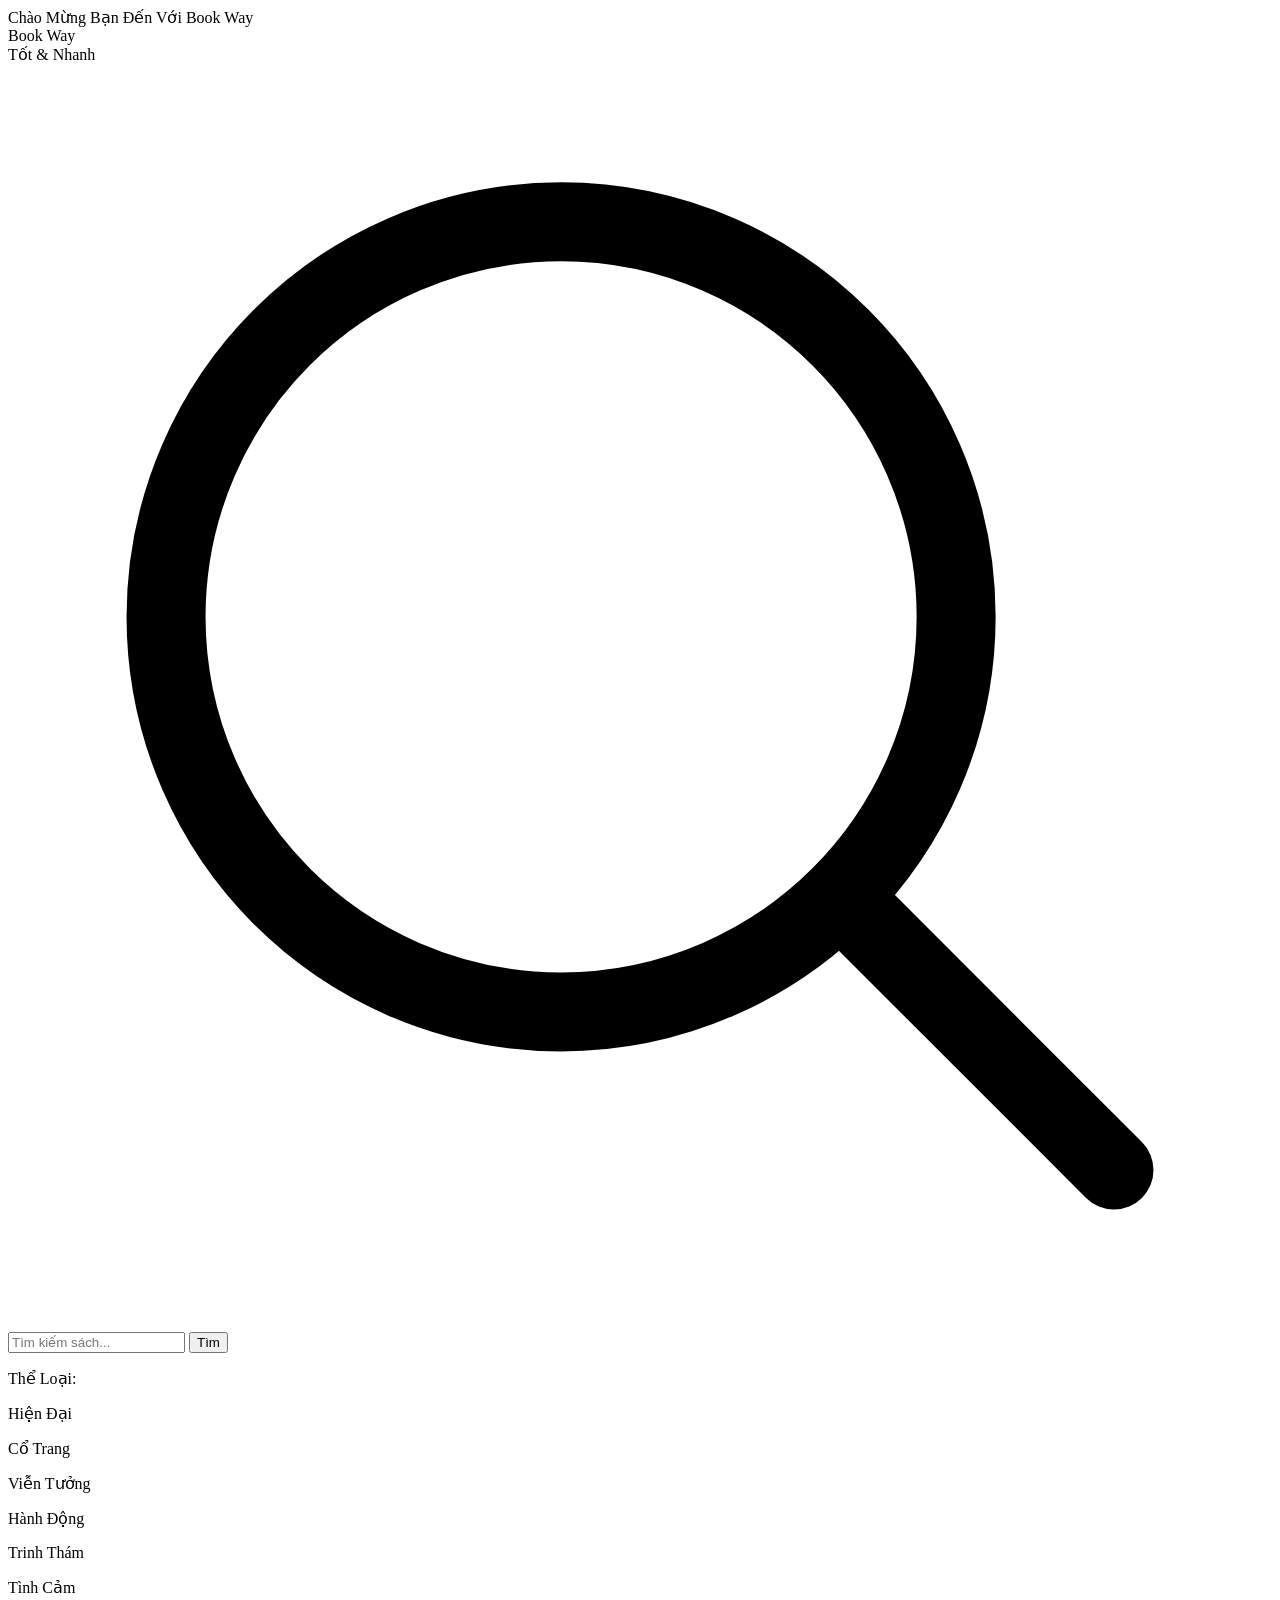
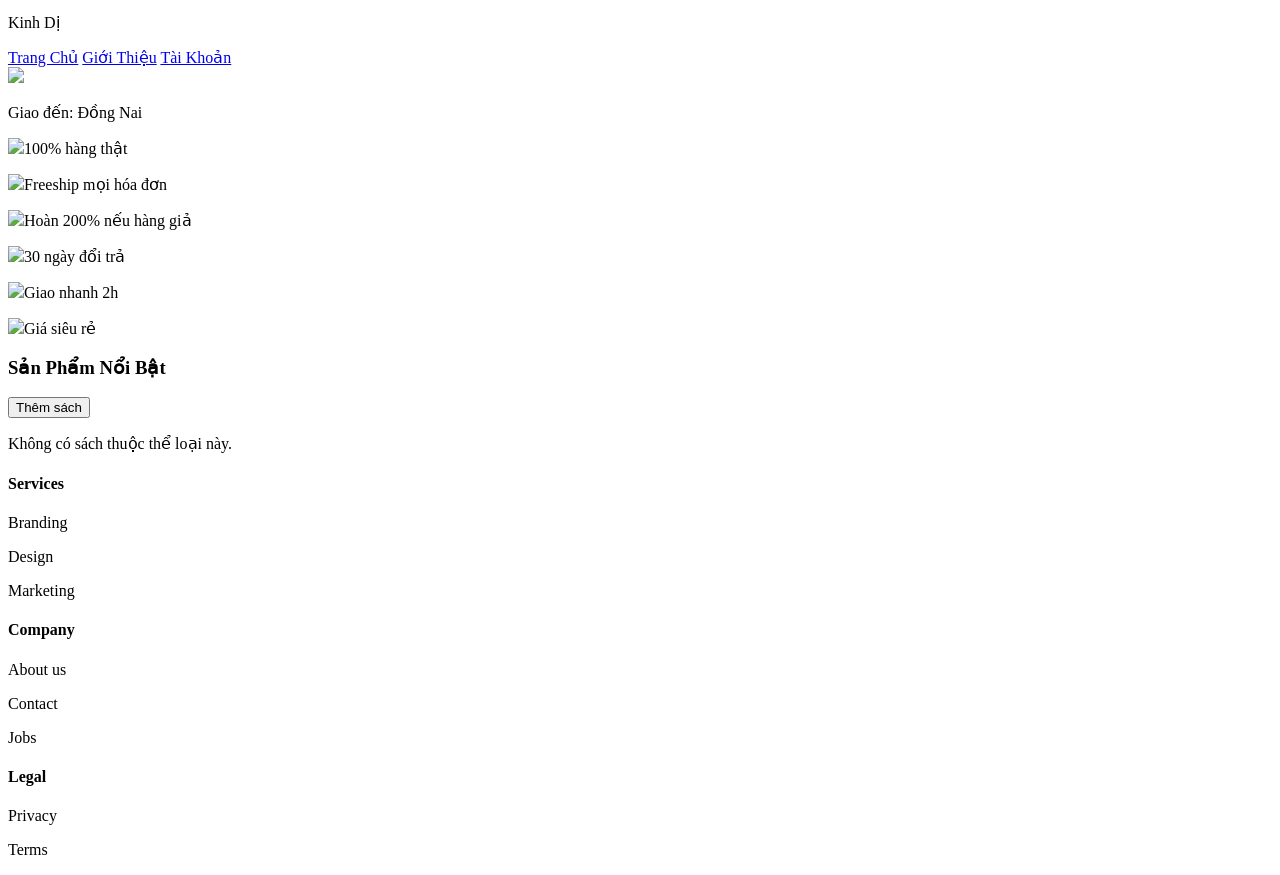
==== index.html @ fc67213f "nhom6" ====
<!doctype html>
<html lang="vi">
    <head>
        <meta charset="UTF-8" />
        <meta name="viewport" content="width=device-width, initial-scale=1.0" />
        <title>Book Way</title>

        <!-- Font Awesome -->
        <link rel="stylesheet" href="font-awesome-6.5.1-pro-full/css/all.css" />

        <!-- CSS thuần -->
        <link rel="stylesheet" href="/spck-bookway-nhom6/css/index.css" />
    </head>

    <body>
        <!-- TOP BAR -->
        <div class="top-banner">Chào Mừng Bạn Đến Với Book Way</div>

        <!-- HEADER -->
        <header class="header">
            <div class="header-wrapper">
                <!-- LEFT: LOGO -->
                <div class="header-logo">
                    <div class="logo-title">Book Way</div>
                    <div class="logo-sub">Tốt & Nhanh</div>
                </div>

                <!-- CENTER: SEARCH + CATEGORY -->
                <div class="header-center">
                    <div class="search-box">
                        <div class="search-icon">
                            <!-- SVG giữ nguyên -->
                            <svg xmlns="http://www.w3.org/2000/svg" fill="none" viewBox="0 0 24 24" stroke-width="1.5" stroke="currentColor">
                                <path stroke-linecap="round" stroke-linejoin="round" d="m21 21-5.197-5.197m0 0A7.5 7.5 0 1 0 5.196 5.196a7.5 7.5 0 0 0 10.607 10.607Z" />
                            </svg>
                        </div>

                        <input type="text" placeholder="Tìm kiếm sách..." />

                        <button class="search-btn">Tìm</button>
                    </div>

                    <!-- CATEGORY -->
                    <div class="category-wrapper">
                        <p class="category-title">Thể Loại:</p>
                        <div class="category-list">
                            <p class="category-item">Hiện Đại</p>
                            <p class="category-item">Cổ Trang</p>
                            <p class="category-item">Viễn Tưởng</p>
                            <p class="category-item">Hành Động</p>
                            <p class="category-item">Trinh Thám</p>
                            <p class="category-item">Tình Cảm</p>
                            <p class="category-item">Kinh Dị</p>
                        </div>
                    </div>
                </div>

                <!-- RIGHT: NAV -->
                <div class="header-right">
                    <div class="nav-links">
                        <a href="index.html"><i class="fa-solid fa-house"></i> Trang Chủ</a>
                        <a href="./html/gt.html"><i class="fa-solid fa-circle-info"></i> Giới Thiệu</a>
                        <a href="./html/login.html"><i class="fa-solid fa-user"></i> Tài Khoản</a>
                    </div>

                    <div class="delivery">
                        <img src="https://salt.tikicdn.com/ts/upload/88/5c/9d/f5ee506836792eb7775e527ef8350a44.png" width="30" />
                        <p>Giao đến: <span>Đồng Nai</span></p>
                    </div>
                </div>
            </div>

            <!-- NAVBAR INFO -->
            <div class="navbar">
                <div class="navbar-content">
                    <p><img src="https://salt.tikicdn.com/ts/upload/96/76/a3/16324a16c76ee4f507d5777608dab831.png" />100% hàng thật</p>
                    <p><img src="https://salt.tikicdn.com/ts/upload/11/09/ec/456a2a8c308c2de089a34bbfef1c757b.png" />Freeship mọi hóa đơn</p>
                    <p><img src="https://salt.tikicdn.com/ts/upload/0b/f2/19/c03ae8f46956eca66845fb9aaadeca1e.png" />Hoàn 200% nếu hàng giả</p>
                    <p><img src="https://salt.tikicdn.com/ts/upload/3a/f4/7d/86ca29927e9b360dcec43dccb85d2061.png" />30 ngày đổi trả</p>
                    <p><img src="https://salt.tikicdn.com/ts/upload/87/98/77/fc33e3d472fc4ce4bae8c835784b707a.png" />Giao nhanh 2h</p>
                    <p><img src="https://salt.tikicdn.com/ts/upload/6a/81/06/0675ef5512c275a594d5ec1d58c37861.png" />Giá siêu rẻ</p>
                </div>
            </div>
        </header>

        <!-- MAIN -->
        <main class="container">
            <h3 class="section-title">Sản Phẩm Nổi Bật</h3>

            <a href="./html/create-book.html" class="add-book">
                <button>Thêm sách</button>
            </a>

            <!-- BOOK LIST -->
            <div class="book-grid" id="book-container">
                <!-- JS render -->
            </div>
        </main>

        <!-- FOOTER -->
        <footer class="footer">
            <div>
                <h4>Services</h4>
                <p>Branding</p>
                <p>Design</p>
                <p>Marketing</p>
            </div>
            <div>
                <h4>Company</h4>
                <p>About us</p>
                <p>Contact</p>
                <p>Jobs</p>
            </div>
            <div>
                <h4>Legal</h4>
                <p>Privacy</p>
                <p>Terms</p>
            </div>
        </footer>

        <script src="./js/render-book.js"></script>
    </body>
</html>
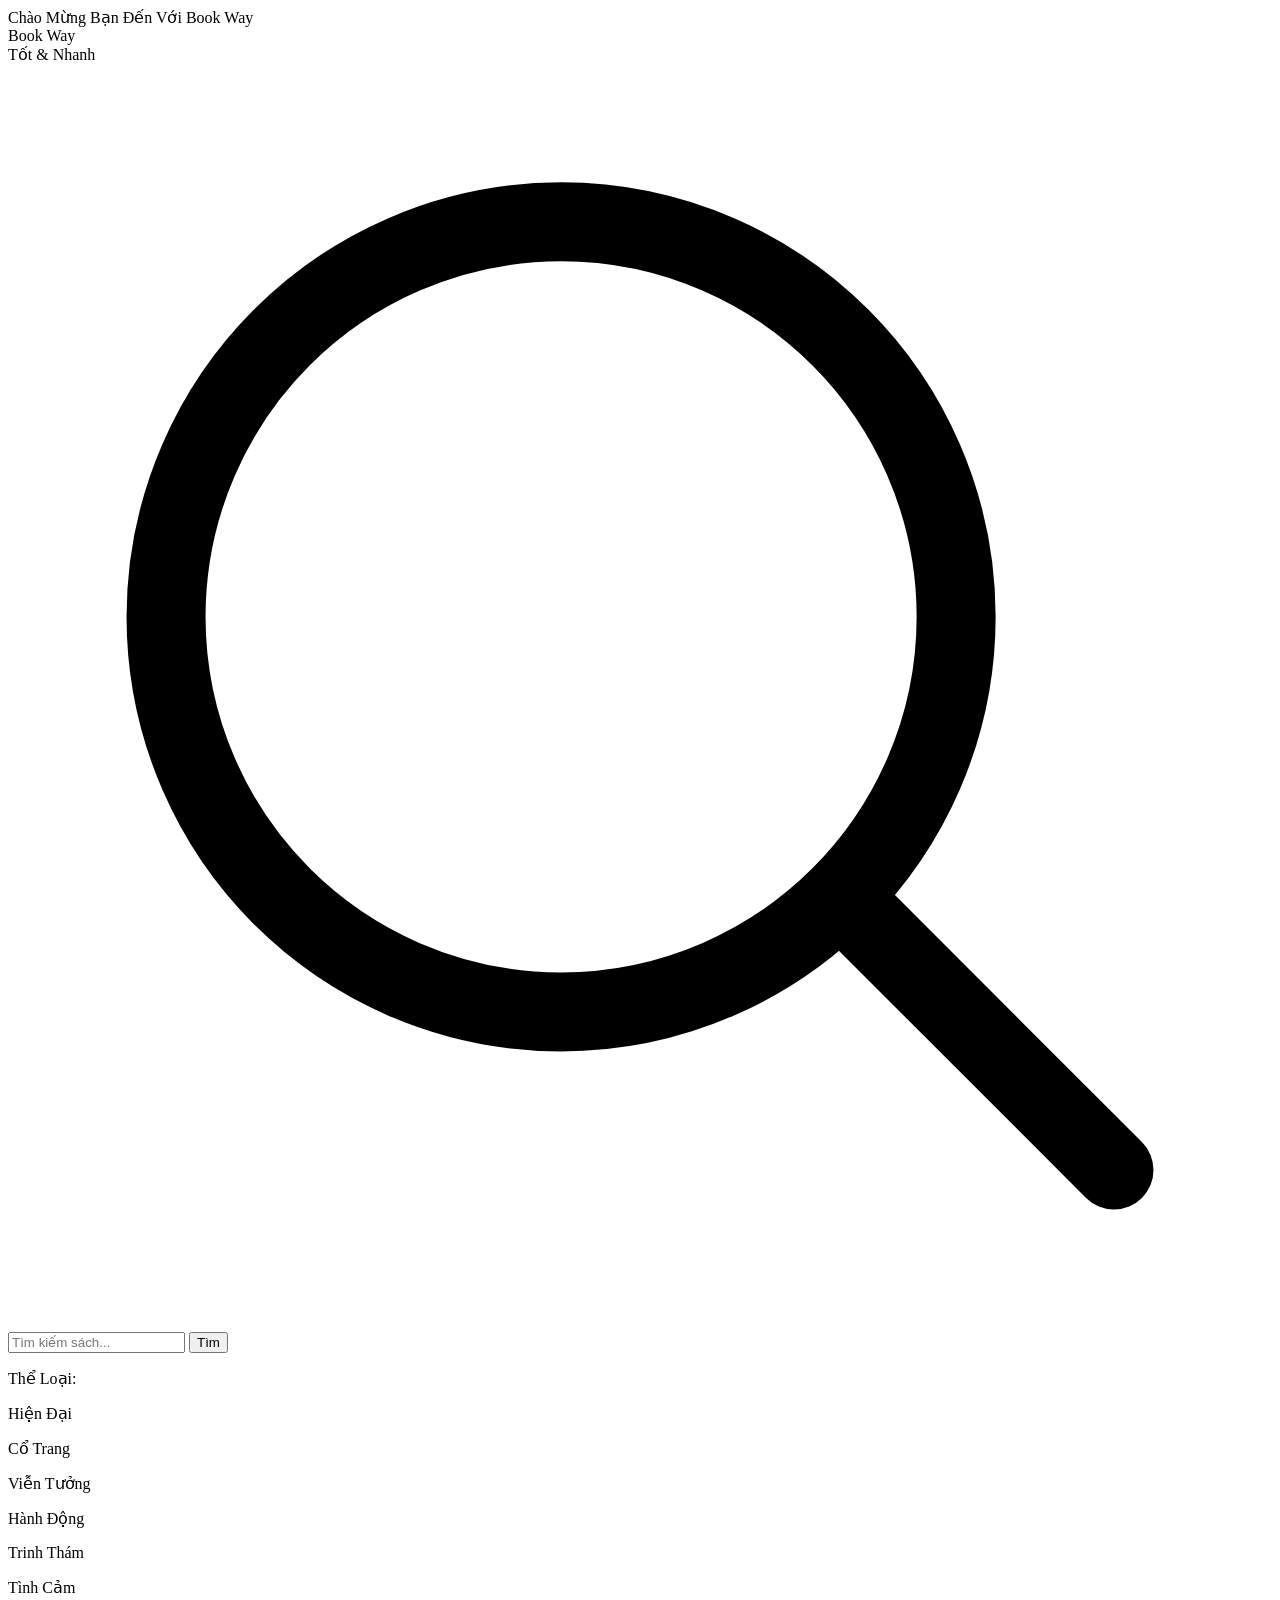
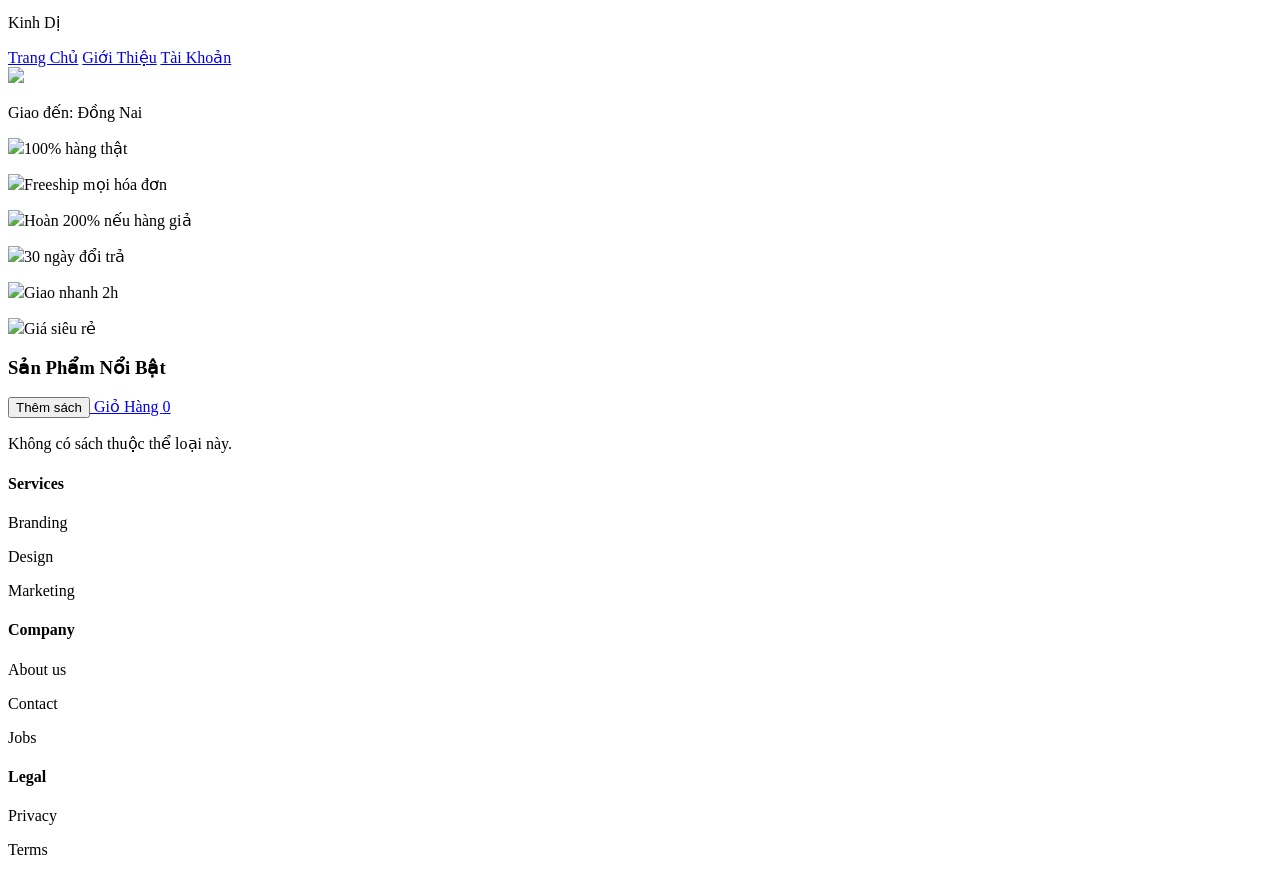
==== commit 0363d96e: "test commit" ====
--- a/index.html
+++ b/index.html
@@ -83,6 +83,10 @@
                 </div>
             </div>
         </header>
+        <footer>
+            
+        </footer>
+        
 
         <!-- MAIN -->
         <main class="container">
@@ -91,6 +95,12 @@
             <a href="./html/create-book.html" class="add-book">
                 <button>Thêm sách</button>
             </a>
+            <a href="/spck-bookway-nhom6/html/cart.html" class="cart-btn">
+    <i class="fa-solid fa-cart-shopping"></i>
+    Giỏ Hàng
+    <span id="cart-count">0</span>
+</a>
+
 
             <!-- BOOK LIST -->
             <div class="book-grid" id="book-container">
@@ -117,8 +127,8 @@
                 <p>Privacy</p>
                 <p>Terms</p>
             </div>
-        </footer>
-
+      
+        <script src="/spck-bookway-nhom6/js/"></script>
         <script src="./js/render-book.js"></script>
     </body>
-</html>+</html>
